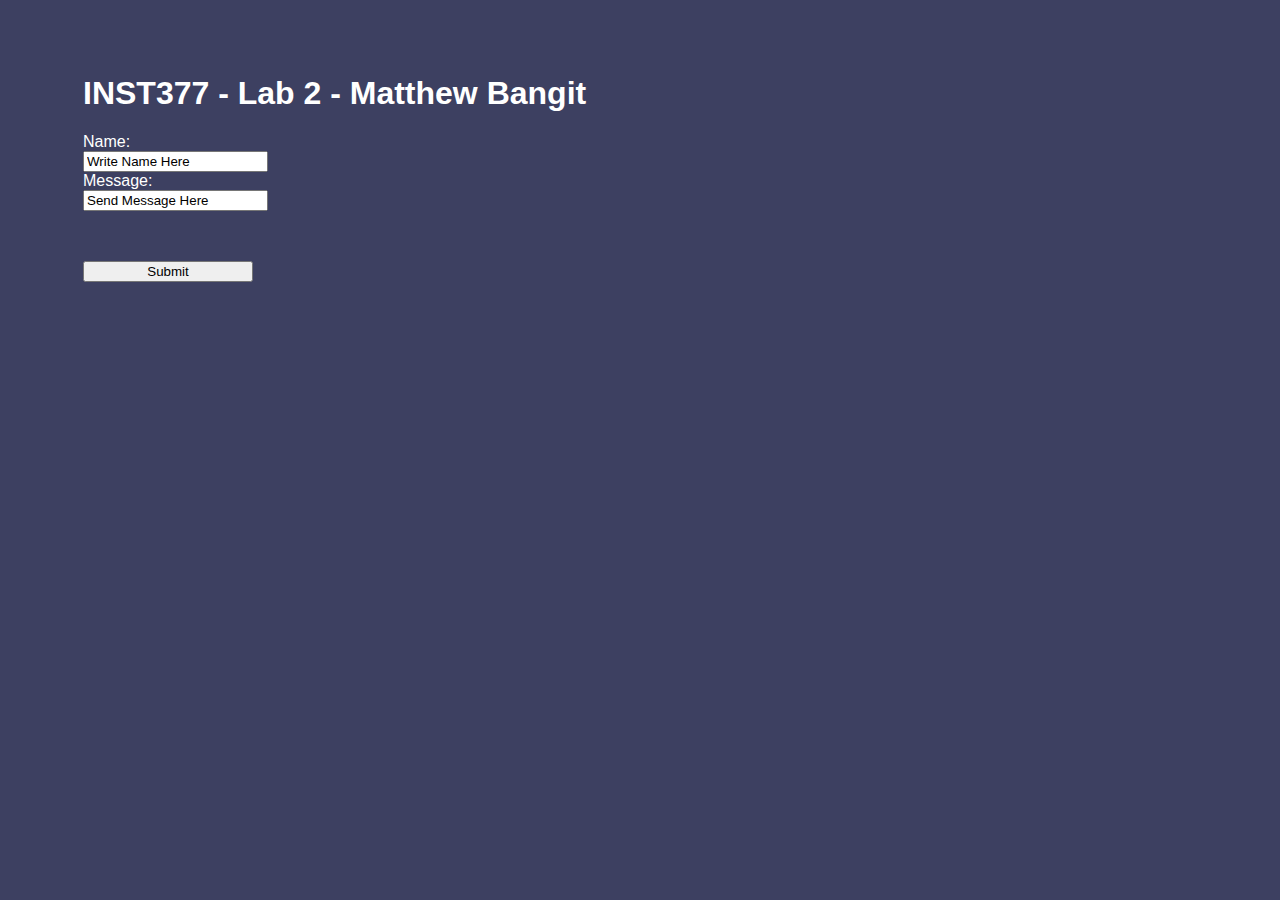
==== index.html @ a8518271 "moved folders over" ====
<!DOCTYPE html>
<html lang="en">
<head>
    <meta charset="UTF-8">
    <meta name="viewport" content="width=device-width, initial-scale=1.0">
    <title>INST377 Lab 2</title>
    <link href="lab.css" rel="stylesheet">
</head>
<body>
    <div>
        <h1 class="text">INST377 - Lab 2 - Matthew Bangit</h1>
        <form>
            <label class="text">Name:</label> <br>
            <input type="text" value="Write Name Here"><br>
            <labeL class="text">Message:</labeL> <br>
            <input type="text" value="Send Message Here"> <br>
            <input type="button" id="submit" value="Submit">
        </form>
    </div>
</body>
</html>
---- lab.css ----
body {
    background-color:rgb(61, 64, 97);
}

div {
    color:rgb(255, 255, 255);
    font-family:'Gill Sans', 'Gill Sans MT', Calibri, 'Trebuchet MS', sans-serif;
    margin: 75px 75px;
}

#submit {
    width: 170px;
    margin-top: 50px;
}

#submit:hover {
    color:rgb(43, 255, 0);
    fill:rgb(13, 255, 0);
}
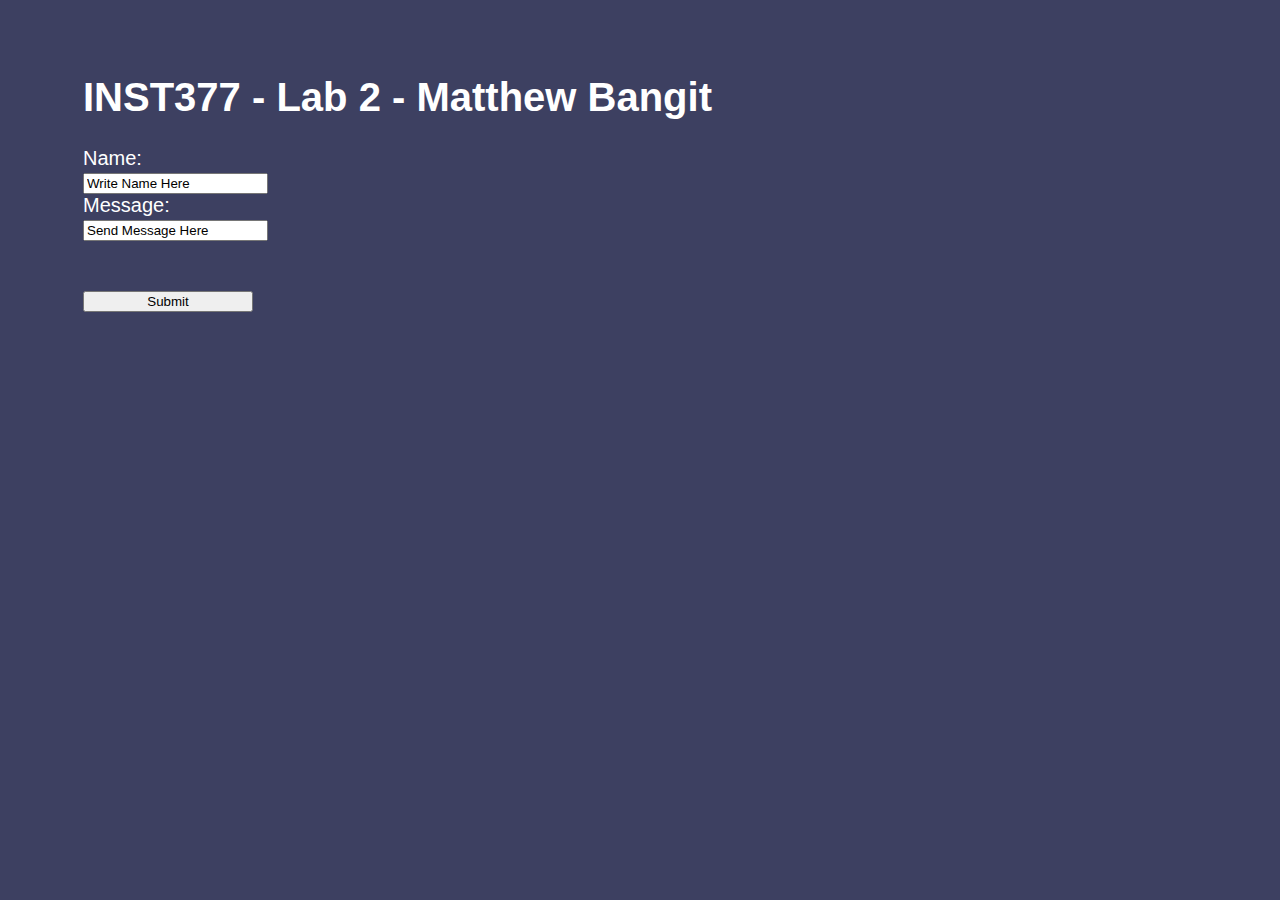
==== commit a0a9f678: "added font size to the div in css" ====
--- a/index.html
+++ b/index.html
@@ -8,7 +8,7 @@
 </head>
 <body>
     <div>
-        <h1 class="text">INST377 - Lab 2 - Matthew Bangit</h1>
+        <h1>INST377 - Lab 2 - Matthew Bangit</h1>
         <form>
             <label class="text">Name:</label> <br>
             <input type="text" value="Write Name Here"><br>
--- a/lab.css
+++ b/lab.css
@@ -6,6 +6,7 @@
     color:rgb(255, 255, 255);
     font-family:'Gill Sans', 'Gill Sans MT', Calibri, 'Trebuchet MS', sans-serif;
     margin: 75px 75px;
+    font-size:20px;
 }
 
 #submit {
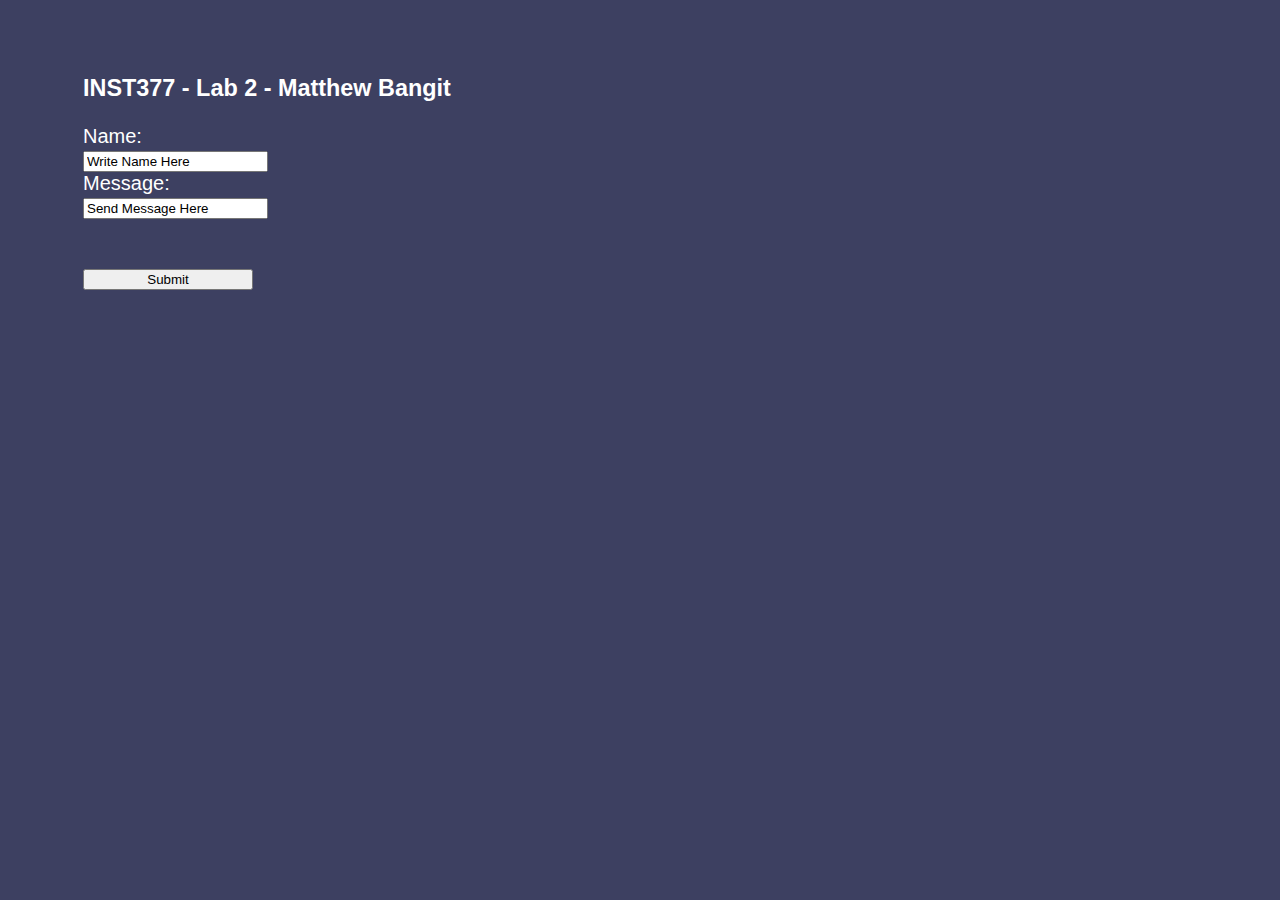
==== commit 224118db: "adjusted button/headers" ====
--- a/index.html
+++ b/index.html
@@ -8,13 +8,13 @@
 </head>
 <body>
     <div>
-        <h1>INST377 - Lab 2 - Matthew Bangit</h1>
+        <h3>INST377 - Lab 2 - Matthew Bangit</h3>
         <form>
             <label class="text">Name:</label> <br>
             <input type="text" value="Write Name Here"><br>
             <labeL class="text">Message:</labeL> <br>
             <input type="text" value="Send Message Here"> <br>
-            <input type="button" id="submit" value="Submit">
+            <input type="button" id="submit" value="Submit" formaction="page2.html">
         </form>
     </div>
 </body>
